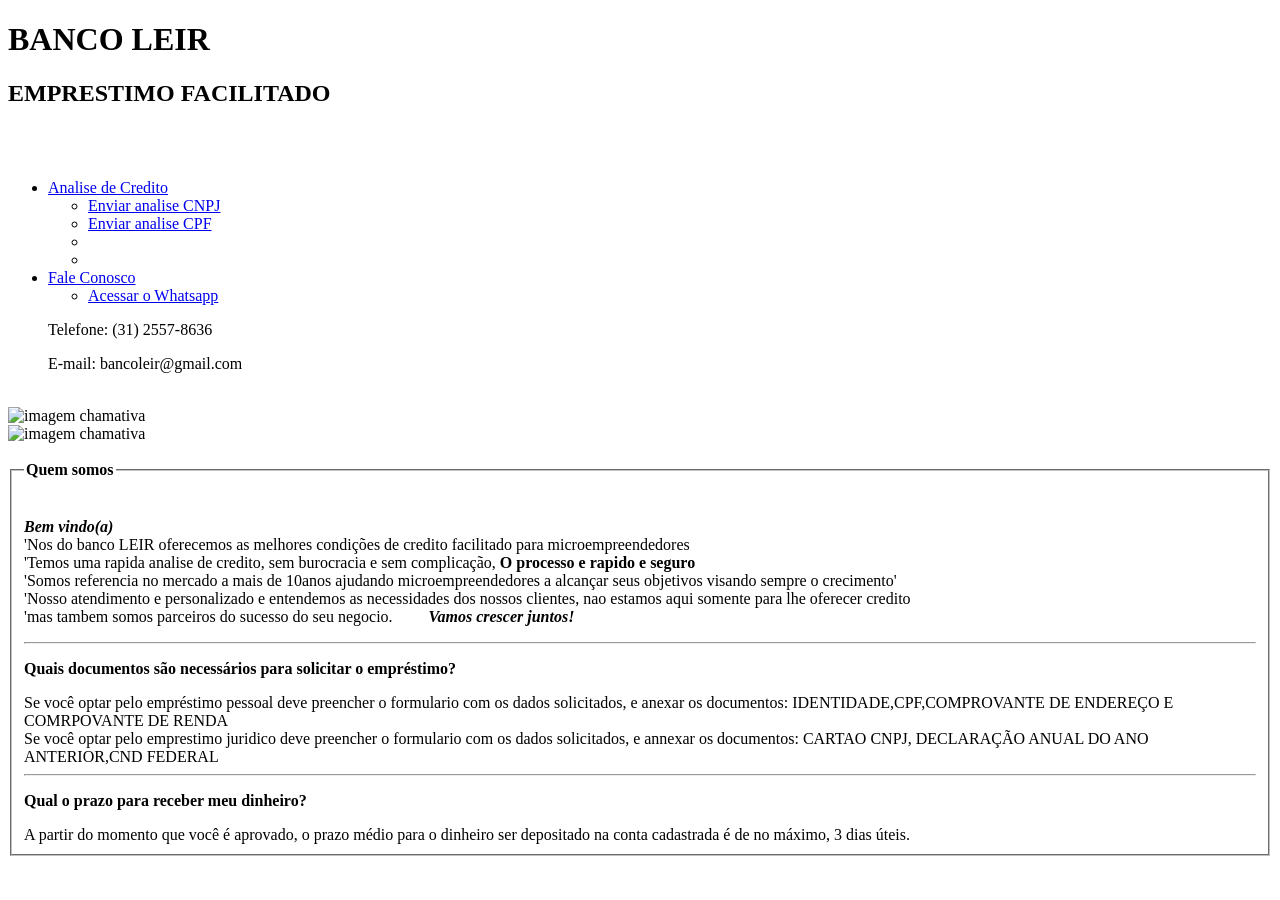
==== INDEX.HTML @ 73c7316f "Add files via upload" ====
<!DOCTYPE html>
<html lang="pt-br">
<head>
    <meta charset="UTF-8">
    <meta name="viewport" content="width=device-width, initial-scale=1.0">
    <meta name="author" contet="Rafael, Luiz, Isabele, Ester">

    <meta name="description" content="Acesse sua conta de qualquer lugar, a qualquer momento, com nosso app seguro e intuitivo. 
    No Banco LEIR, tecnologia e praticidade caminham juntas">

    <title>Mais do que um Banco: Uma nova forma de gerir suas finanças!</title>
    <link rel="stylesheet" href="css/estilo.css">

</head>
<body>
<h1>BANCO LEIR</h1>
<H2>EMPRESTIMO FACILITADO</H2>


<!-- COLOCAR IMAGEM-->
 <br>
 <br>
 <nav>
  <ul class="menu">
    <li>
        <a href="#">Analise de Credito</a>
        <ul class="submenu">
            <li><a href="analisedecreditoCNPJ.html">Enviar analise CNPJ</a></li> <!-- REFERENCIAR PAGINA 'FAÇA ANALISE DE CREDITO'-->
            <li><a href="analisedecreditocpf.html">Enviar analise CPF</a></li> <!-- REFERENCIAR PAGINA  ''  -->
            <li><a href=""></a></li> <!-- REFERENCIAR PAGINA  ''  -->
            <li><a href=""></a></li> <!-- REFERENCIAR PAGINA  ''  -->
        </ul>
    </li>
    <li><a href="#">Fale Conosco </a>
        <ul class="submenu">
            <li><a href="https://www.whatsapp.com/?lang=pt_BR" target="_blank">Acessar o Whatsapp</a></li>  
        
        </ul>
    </li>
    <div class="contato">
        <p>Telefone: (31) 2557-8636</p>
        <p>E-mail: bancoleir@gmail.com</p>
      </div>
    
</ul>
 </nav>
 <br>
 <img id="banner" src="" alt="imagem chamativa">  <!--Adiciona imagem chamativa -->
 <br>
 <img id="banner2" src="" alt="imagem chamativa">  <!--Adiciona imagem chamativa -->
<br>
<br>
<fieldset><legend><b>Quem somos</b></legend>
<br>
<p id="bem vindo"><b><em>Bem vindo(a)</em></b><br>
    'Nos do banco LEIR oferecemos as melhores condições de credito facilitado para microempreendedores <br>
    'Temos uma rapida analise de credito, sem burocracia e sem complicação, <b>O processo e rapido e seguro</b><br>
    'Somos referencia no mercado a mais de 10anos ajudando microempreendedores a alcançar seus objetivos visando sempre o crecimento'<br>
    'Nosso atendimento e personalizado e entendemos as necessidades dos nossos clientes, nao estamos aqui somente para lhe oferecer credito<br>
    'mas tambem somos parceiros do sucesso do seu negocio. &nbsp; &nbsp; &nbsp; &nbsp; <b><em>Vamos crescer juntos!</em></b><br>
    
    <!-- podemos adicionar um link em '' faça analise de credito, que ira levar ate a pagina da analise-->

    <hr> 
    
    <p id="documentos"><b>Quais documentos são necessários para solicitar o empréstimo?</b></p>
    Se você optar pelo empréstimo pessoal deve preencher o formulario com os dados solicitados, e anexar os documentos:
    IDENTIDADE,CPF,COMPROVANTE DE ENDEREÇO E COMRPOVANTE DE RENDA<BR>
        Se você optar pelo emprestimo juridico deve preencher o formulario com os dados solicitados, e annexar os documentos:
        CARTAO CNPJ, DECLARAÇÃO ANUAL DO ANO ANTERIOR,CND FEDERAL


    <hr>

        <p id="prazo"><b>Qual o prazo para receber meu dinheiro?</b></p>
        A partir do momento que você é aprovado, o prazo médio para o dinheiro ser depositado na conta cadastrada é de no máximo, 3 dias úteis.
    

</fieldset>

<form name="analisedecreditocnpj" onsubmit="return testa_form('analisedecreditocnpj');" action="#">
    <!-- campos do formulário -->
<!--/form>

<input type="text" name="cpf" data-mask="cpf" oninput="mascara(this)">
<input type="text" name="cnpj" data-mask="cnpj" oninput="mascara(this)">
<input type="text" name="cep" data-mask="cep" oninput="mascara(this)">
<input type="text" name="telefone" data-mask="telefone" oninput="mascara(this)">
<input type="text" name="data" data-mask="data" oninput="mascara(this)"-->

</body>


</html>
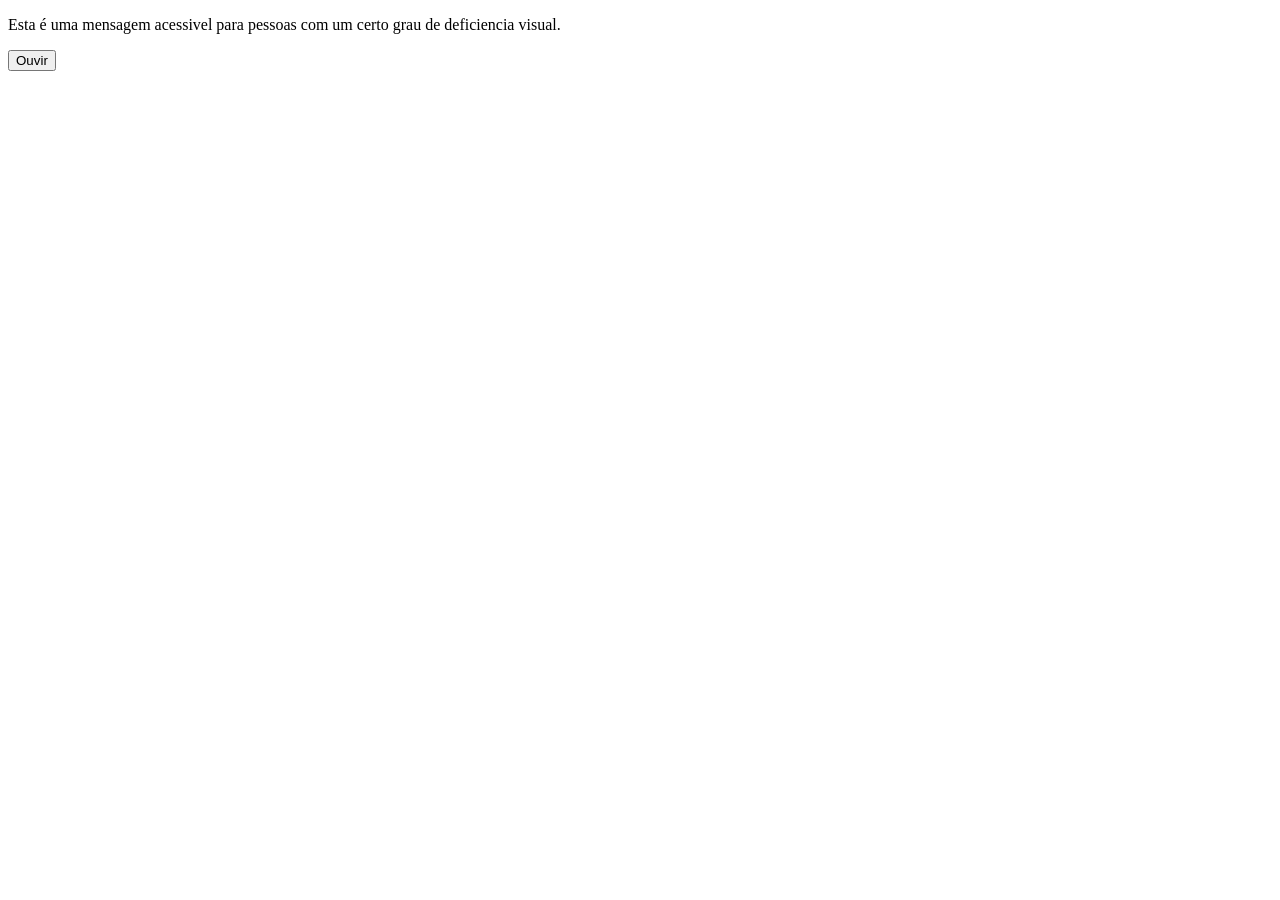
==== commit 77752f84: "Update INDEX.HTML" ====
--- a/INDEX.HTML
+++ b/INDEX.HTML
@@ -3,92 +3,22 @@
 <head>
     <meta charset="UTF-8">
     <meta name="viewport" content="width=device-width, initial-scale=1.0">
-    <meta name="author" contet="Rafael, Luiz, Isabele, Ester">
-
-    <meta name="description" content="Acesse sua conta de qualquer lugar, a qualquer momento, com nosso app seguro e intuitivo. 
-    No Banco LEIR, tecnologia e praticidade caminham juntas">
-
-    <title>Mais do que um Banco: Uma nova forma de gerir suas finanças!</title>
-    <link rel="stylesheet" href="css/estilo.css">
-
+    <title>Mensagem acessivel</title>
 </head>
 <body>
-<h1>BANCO LEIR</h1>
-<H2>EMPRESTIMO FACILITADO</H2>
 
+<p id="menssagem">  Esta é uma mensagem acessivel para pessoas com um certo grau de deficiencia visual.</p>    
+<button onclick="lerMensagem()" aria-label="Ouvir mensagem de boas-vindas">Ouvir</button>
 
-<!-- COLOCAR IMAGEM-->
- <br>
- <br>
- <nav>
-  <ul class="menu">
-    <li>
-        <a href="#">Analise de Credito</a>
-        <ul class="submenu">
-            <li><a href="analisedecreditoCNPJ.html">Enviar analise CNPJ</a></li> <!-- REFERENCIAR PAGINA 'FAÇA ANALISE DE CREDITO'-->
-            <li><a href="analisedecreditocpf.html">Enviar analise CPF</a></li> <!-- REFERENCIAR PAGINA  ''  -->
-            <li><a href=""></a></li> <!-- REFERENCIAR PAGINA  ''  -->
-            <li><a href=""></a></li> <!-- REFERENCIAR PAGINA  ''  -->
-        </ul>
-    </li>
-    <li><a href="#">Fale Conosco </a>
-        <ul class="submenu">
-            <li><a href="https://www.whatsapp.com/?lang=pt_BR" target="_blank">Acessar o Whatsapp</a></li>  
-        
-        </ul>
-    </li>
-    <div class="contato">
-        <p>Telefone: (31) 2557-8636</p>
-        <p>E-mail: bancoleir@gmail.com</p>
-      </div>
-    
-</ul>
- </nav>
- <br>
- <img id="banner" src="" alt="imagem chamativa">  <!--Adiciona imagem chamativa -->
- <br>
- <img id="banner2" src="" alt="imagem chamativa">  <!--Adiciona imagem chamativa -->
-<br>
-<br>
-<fieldset><legend><b>Quem somos</b></legend>
-<br>
-<p id="bem vindo"><b><em>Bem vindo(a)</em></b><br>
-    'Nos do banco LEIR oferecemos as melhores condições de credito facilitado para microempreendedores <br>
-    'Temos uma rapida analise de credito, sem burocracia e sem complicação, <b>O processo e rapido e seguro</b><br>
-    'Somos referencia no mercado a mais de 10anos ajudando microempreendedores a alcançar seus objetivos visando sempre o crecimento'<br>
-    'Nosso atendimento e personalizado e entendemos as necessidades dos nossos clientes, nao estamos aqui somente para lhe oferecer credito<br>
-    'mas tambem somos parceiros do sucesso do seu negocio. &nbsp; &nbsp; &nbsp; &nbsp; <b><em>Vamos crescer juntos!</em></b><br>
-    
-    <!-- podemos adicionar um link em '' faça analise de credito, que ira levar ate a pagina da analise-->
+<script>
+function lerMensagem(){
+const text= document.getElementById ("menssagem").textContent;
+const fala = new SpeechSynthesisUtterance(text);
+fala.lang = "pt-br";
+speechSynthesis.speak(fala);
 
-    <hr> 
-    
-    <p id="documentos"><b>Quais documentos são necessários para solicitar o empréstimo?</b></p>
-    Se você optar pelo empréstimo pessoal deve preencher o formulario com os dados solicitados, e anexar os documentos:
-    IDENTIDADE,CPF,COMPROVANTE DE ENDEREÇO E COMRPOVANTE DE RENDA<BR>
-        Se você optar pelo emprestimo juridico deve preencher o formulario com os dados solicitados, e annexar os documentos:
-        CARTAO CNPJ, DECLARAÇÃO ANUAL DO ANO ANTERIOR,CND FEDERAL
-
-
-    <hr>
-
-        <p id="prazo"><b>Qual o prazo para receber meu dinheiro?</b></p>
-        A partir do momento que você é aprovado, o prazo médio para o dinheiro ser depositado na conta cadastrada é de no máximo, 3 dias úteis.
-    
-
-</fieldset>
-
-<form name="analisedecreditocnpj" onsubmit="return testa_form('analisedecreditocnpj');" action="#">
-    <!-- campos do formulário -->
-<!--/form>
-
-<input type="text" name="cpf" data-mask="cpf" oninput="mascara(this)">
-<input type="text" name="cnpj" data-mask="cnpj" oninput="mascara(this)">
-<input type="text" name="cep" data-mask="cep" oninput="mascara(this)">
-<input type="text" name="telefone" data-mask="telefone" oninput="mascara(this)">
-<input type="text" name="data" data-mask="data" oninput="mascara(this)"-->
+}
+</script>
 
 </body>
-
-
-</html>+</html>
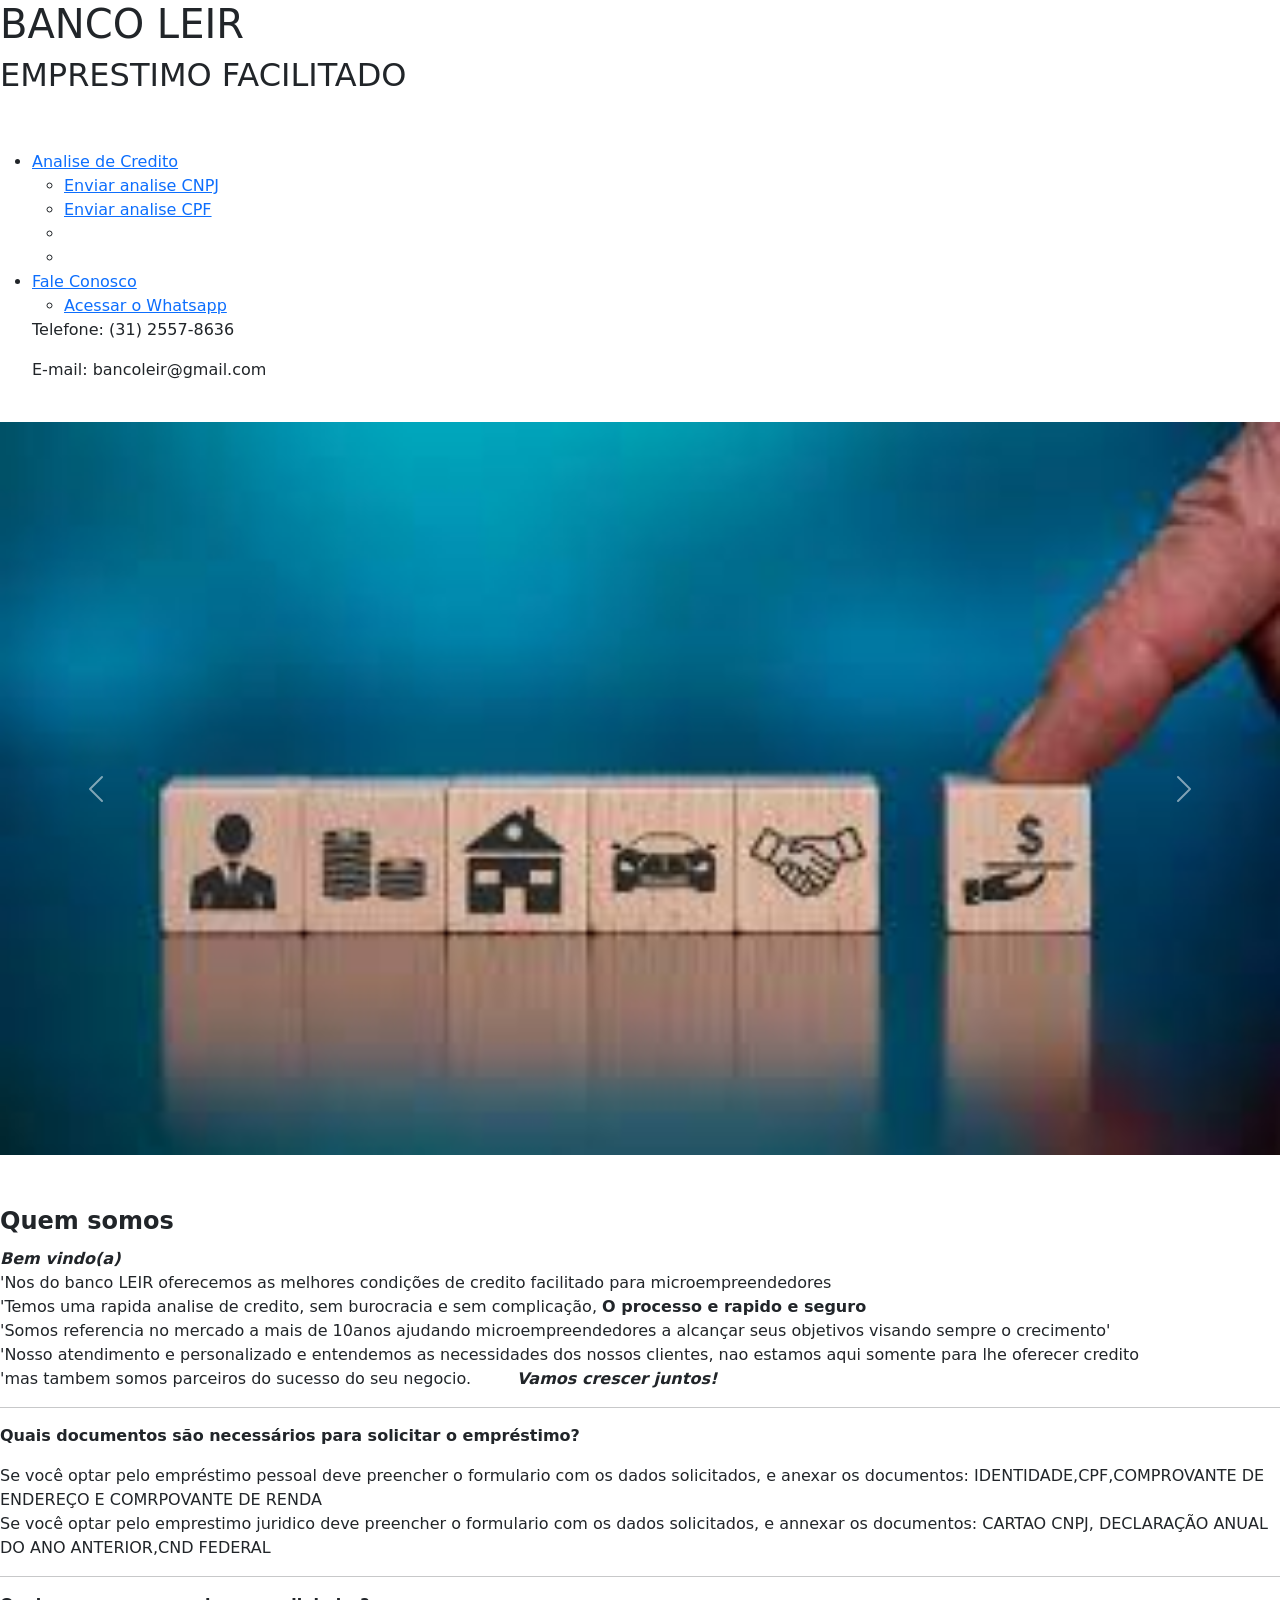
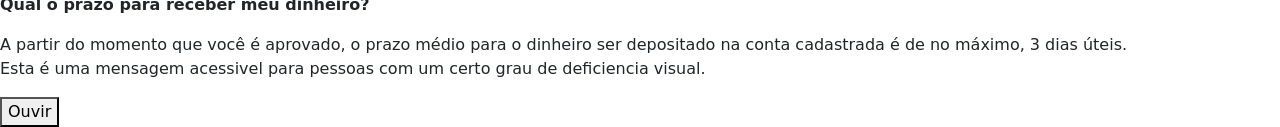
==== commit df63340d: "Update INDEX.HTML" ====
--- a/INDEX.HTML
+++ b/INDEX.HTML
@@ -3,9 +3,118 @@
 <head>
     <meta charset="UTF-8">
     <meta name="viewport" content="width=device-width, initial-scale=1.0">
-    <title>Mensagem acessivel</title>
+    <meta name="author" contet="Rafael, Luiz, Isabele, Ester">
+
+    <meta name="description" content="Acesse sua conta de qualquer lugar, a qualquer momento, com nosso app seguro e intuitivo. 
+    No Banco LEIR, tecnologia e praticidade caminham juntas">
+
+    <title>Mais do que um Banco: Uma nova forma de gerir suas finanças!</title>
+    <link rel="stylesheet" href="css/estilo.css">
+
+    <link href="https://cdn.jsdelivr.net/npm/bootstrap@5.3.3/dist/css/bootstrap.min.css" rel="stylesheet" integrity="sha384-QWTKZyjpPEjISv5WaRU9OFeRpok6YctnYmDr5pNlyT2bRjXh0JMhjY6hW+ALEwIH" crossorigin="anonymous">
+    <script src="https://cdn.jsdelivr.net/npm/bootstrap@5.3.3/dist/js/bootstrap.bundle.min.js" integrity="sha384-YvpcrYf0tY3lHB60NNkmXc5s9fDVZLESaAA55NDzOxhy9GkcIdslK1eN7N6jIeHz" crossorigin="anonymous"></script>
+
 </head>
 <body>
+<h1>BANCO LEIR</h1>
+<H2>EMPRESTIMO FACILITADO</H2>
+
+
+<!-- COLOCAR IMAGEM-->
+ <br>
+ <br>
+ <nav>
+  <ul class="menu">
+    <li>
+        <a href="#">Analise de Credito</a>
+        <ul class="submenu">
+            <li><a href="analisedecreditoCNPJ.html">Enviar analise CNPJ</a></li> <!-- REFERENCIAR PAGINA 'FAÇA ANALISE DE CREDITO'-->
+            <li><a href="analisedecreditocpf.html">Enviar analise CPF</a></li> <!-- REFERENCIAR PAGINA  ''  -->
+            <li><a href=""></a></li> <!-- REFERENCIAR PAGINA  ''  -->
+            <li><a href=""></a></li> <!-- REFERENCIAR PAGINA  ''  -->
+        </ul>
+    </li>
+    <li><a href="#">Fale Conosco </a>
+        <ul class="submenu">
+            <li><a href="https://www.whatsapp.com/?lang=pt_BR" target="_blank">Acessar o Whatsapp</a></li>  
+        
+        </ul>
+    </li>
+    <div class="contato">
+        <p>Telefone: (31) 2557-8636</p>
+        <p>E-mail: bancoleir@gmail.com</p>
+      </div>
+    
+</ul>
+ </nav>
+ <br>
+ <!--img id="banner" src="imagens/emprestimo.jpg" alt="imagem chamativa">  <!--Adiciona imagem chamativa >
+ <br>
+ <img id="banner2" src="imagens/emprestimo 2.jpg" alt="imagem chamativa">  <!--Adiciona imagem chamativa >
+ <br>
+ <img id="banner2" src="imagens/emprestimo 3.jpg" alt="imagem chamativa">  <!--Adiciona imagem chamativa -->
+
+ <div id="carouselExample" class="carousel slide">
+    <div class="carousel-inner">
+      <div class="carousel-item active">
+        <img src="imagens/emprestimo.jpg" class="d-block w-100" alt="Imagem Sistema Acadêmico">
+      </div>
+      <div class="carousel-item">
+        <img src="imagens/emprestimo 2.jpg" class="d-block w-100" alt="Imagem Sistema Acadêmico">
+      </div>
+      <div class="carousel-item">
+        <img src="imagens/emprestimo 3.jpg" class="d-block w-100" alt="Imagem Sistema Acadêmico">
+      </div>
+    </div>
+    <button class="carousel-control-prev" type="button" data-bs-target="#carouselExample" data-bs-slide="prev">
+      <span class="carousel-control-prev-icon" aria-hidden="true"></span>
+      <span class="visually-hidden">Previous</span>
+    </button>
+    <button class="carousel-control-next" type="button" data-bs-target="#carouselExample" data-bs-slide="next">
+      <span class="carousel-control-next-icon" aria-hidden="true"></span>
+      <span class="visually-hidden">Next</span>
+    </button>
+  </div>
+ 
+<br>
+<br>
+<fieldset><legend><b>Quem somos</b></legend>
+<br>
+<p id="bem vindo"><b><em>Bem vindo(a)</em></b><br>
+    'Nos do banco LEIR oferecemos as melhores condições de credito facilitado para microempreendedores <br>
+    'Temos uma rapida analise de credito, sem burocracia e sem complicação, <b>O processo e rapido e seguro</b><br>
+    'Somos referencia no mercado a mais de 10anos ajudando microempreendedores a alcançar seus objetivos visando sempre o crecimento'<br>
+    'Nosso atendimento e personalizado e entendemos as necessidades dos nossos clientes, nao estamos aqui somente para lhe oferecer credito<br>
+    'mas tambem somos parceiros do sucesso do seu negocio. &nbsp; &nbsp; &nbsp; &nbsp; <b><em>Vamos crescer juntos!</em></b><br>
+    
+    <!-- podemos adicionar um link em '' faça analise de credito, que ira levar ate a pagina da analise-->
+
+    <hr> 
+    
+    <p id="documentos"><b>Quais documentos são necessários para solicitar o empréstimo?</b></p>
+    Se você optar pelo empréstimo pessoal deve preencher o formulario com os dados solicitados, e anexar os documentos:
+    IDENTIDADE,CPF,COMPROVANTE DE ENDEREÇO E COMRPOVANTE DE RENDA<BR>
+        Se você optar pelo emprestimo juridico deve preencher o formulario com os dados solicitados, e annexar os documentos:
+        CARTAO CNPJ, DECLARAÇÃO ANUAL DO ANO ANTERIOR,CND FEDERAL
+
+
+    <hr>
+
+        <p id="prazo"><b>Qual o prazo para receber meu dinheiro?</b></p>
+        A partir do momento que você é aprovado, o prazo médio para o dinheiro ser depositado na conta cadastrada é de no máximo, 3 dias úteis.
+    
+
+</fieldset>
+
+<form name="analisedecreditocnpj" onsubmit="return testa_form('analisedecreditocnpj');" action="#">
+    <!-- campos do formulário -->
+<!--/form>
+
+<input type="text" name="cpf" data-mask="cpf" oninput="mascara(this)">
+<input type="text" name="cnpj" data-mask="cnpj" oninput="mascara(this)">
+<input type="text" name="cep" data-mask="cep" oninput="mascara(this)">
+<input type="text" name="telefone" data-mask="telefone" oninput="mascara(this)">
+<input type="text" name="data" data-mask="data" oninput="mascara(this)"-->
 
 <p id="menssagem">  Esta é uma mensagem acessivel para pessoas com um certo grau de deficiencia visual.</p>    
 <button onclick="lerMensagem()" aria-label="Ouvir mensagem de boas-vindas">Ouvir</button>
@@ -21,4 +130,6 @@
 </script>
 
 </body>
+
+
 </html>
